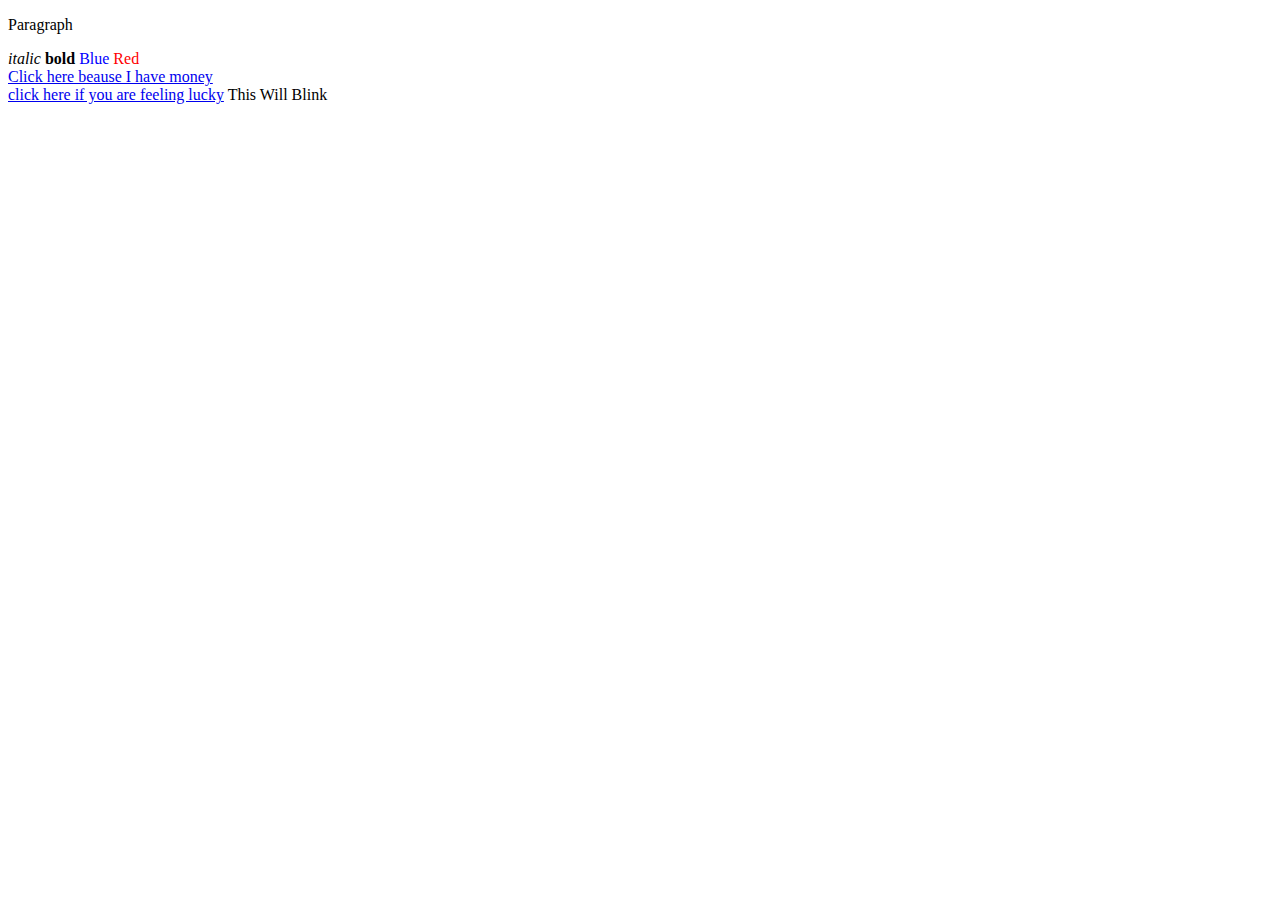
==== Errol.html @ 3a62aa4d "Update Errol.html" ====
<!DOCTYPE html>
<html>  
  <head> 
    
    <script>
    function blinker() {
    $('.blink_me').fadeOut(500);
    $('.blink_me').fadeIn(500);
    }
    setInterval(blinker, 1000);
    </script>
    
  </head>
  <body>
    <p>Paragraph</p>
    <i>italic</i>
<b>bold</b>
    <font color="blue">Blue</font>
    <font color="red">Red</font><br>
    <a href="https://www.bankofamerica.com/">Click here beause I have money</a><br>
    <a href="https://www.google.com"> click here if you are feeling lucky</a>
    
    <span class="blink_me">This Will Blink</span>

  </body>
</html>
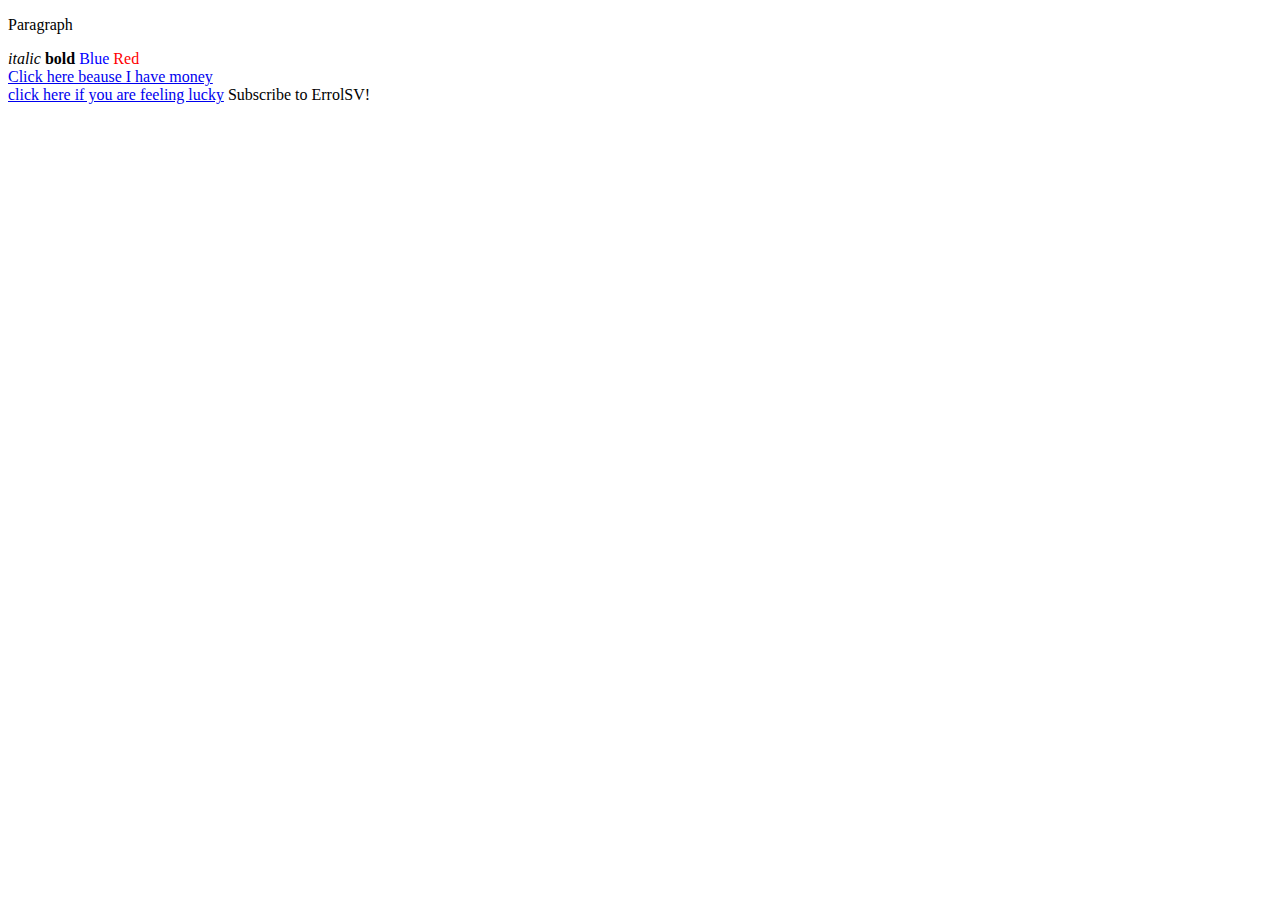
==== commit 6d658297: "Update Errol.html" ====
--- a/Errol.html
+++ b/Errol.html
@@ -1,7 +1,7 @@
 <!DOCTYPE html>
 <html>  
   <head> 
-    
+    <script src="https://ajax.googleapis.com/ajax/libs/jquery/3.1.1/jquery.min.js"></script>
     <script>
     function blinker() {
     $('.blink_me').fadeOut(500);
@@ -20,7 +20,7 @@
     <a href="https://www.bankofamerica.com/">Click here beause I have money</a><br>
     <a href="https://www.google.com"> click here if you are feeling lucky</a>
     
-    <span class="blink_me">This Will Blink</span>
+    <span class="blink_me">Subscribe to ErrolSV!</span>
 
   </body>
 </html>
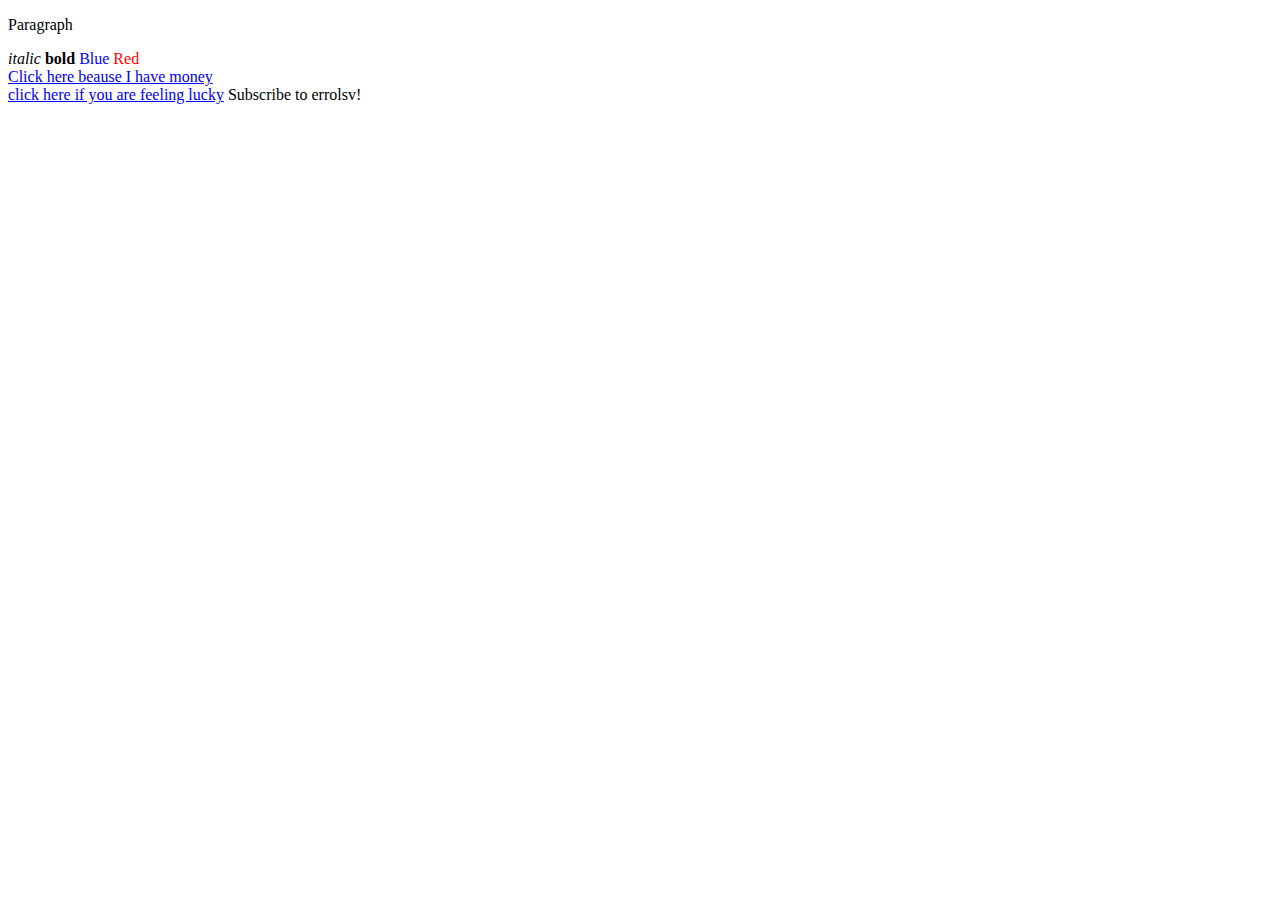
==== commit c7dcf8ae: "Update Errol.html" ====
--- a/Errol.html
+++ b/Errol.html
@@ -20,7 +20,7 @@
     <a href="https://www.bankofamerica.com/">Click here beause I have money</a><br>
     <a href="https://www.google.com"> click here if you are feeling lucky</a>
     
-    <span class="blink_me">Subscribe to ErrolSV!</span>
+    <span class="blink_me">Subscribe to errolsv!</span>
 
   </body>
 </html>
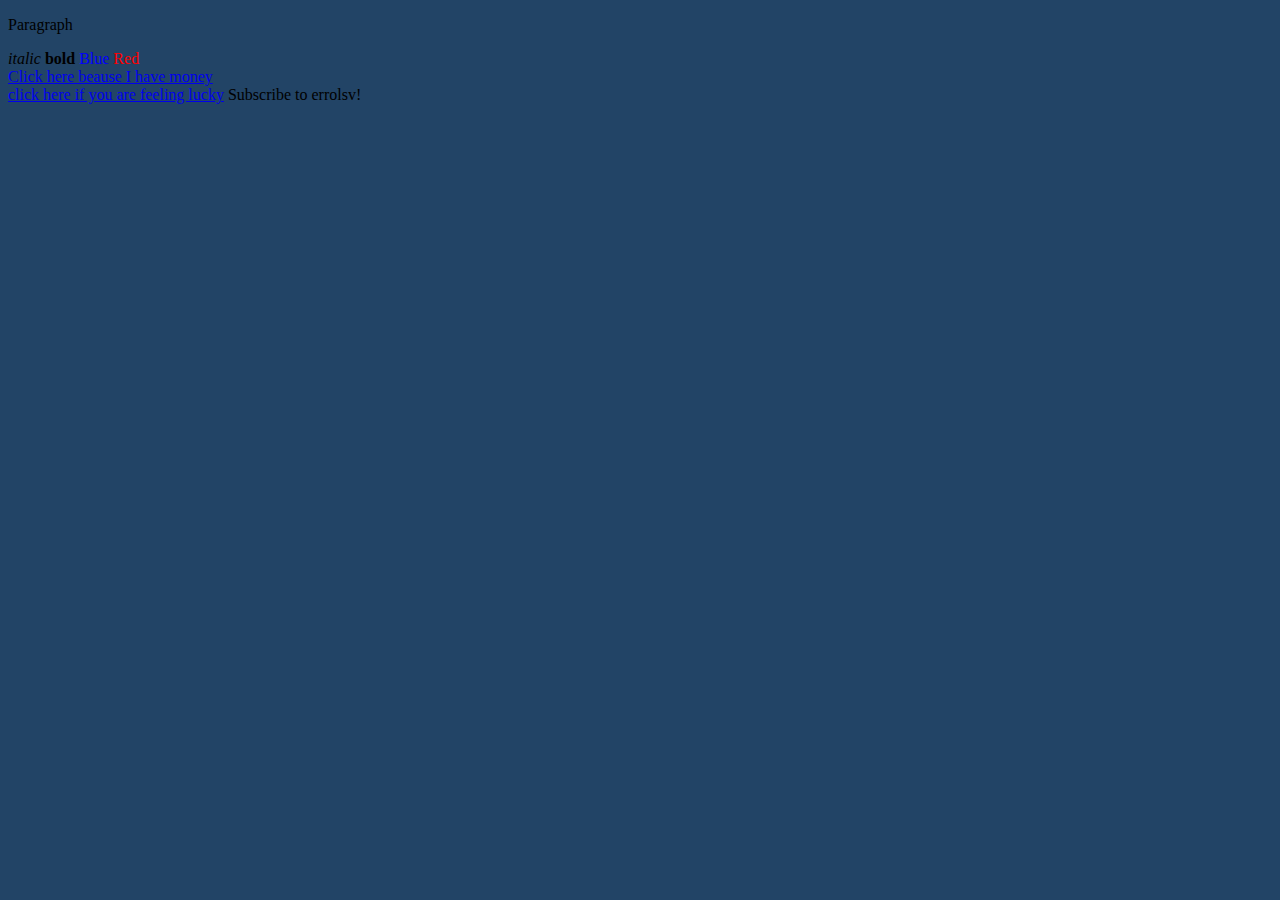
==== commit bf04a5f6: "Update Errol.html" ====
--- a/Errol.html
+++ b/Errol.html
@@ -11,7 +11,7 @@
     </script>
     
   </head>
-  <body>
+  <body bgcolor="#224466">
     <p>Paragraph</p>
     <i>italic</i>
 <b>bold</b>
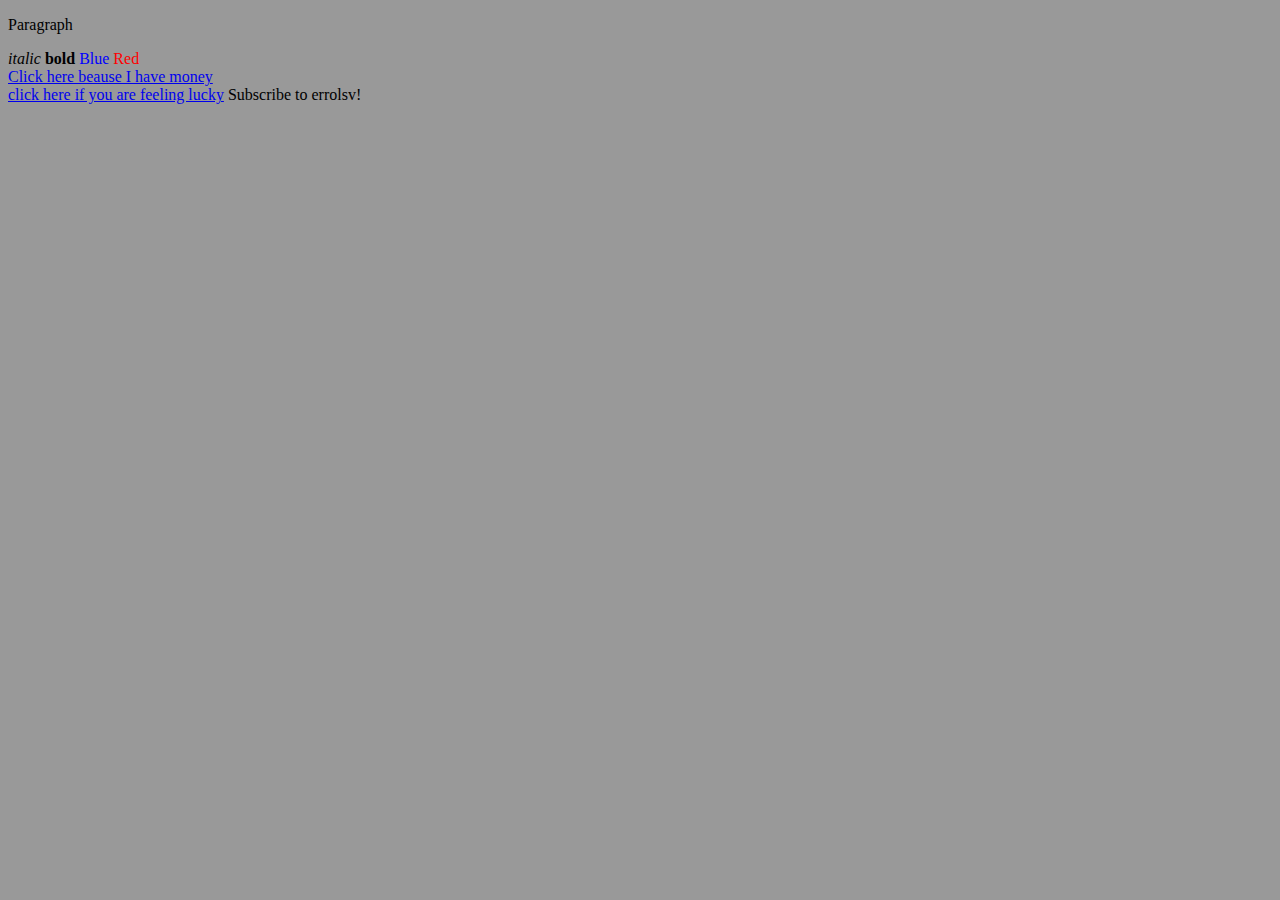
==== commit 05d1c13c: "Update Errol.html" ====
--- a/Errol.html
+++ b/Errol.html
@@ -11,7 +11,7 @@
     </script>
     
   </head>
-  <body bgcolor="#224466">
+  <body bgcolor="#999999">
     <p>Paragraph</p>
     <i>italic</i>
 <b>bold</b>
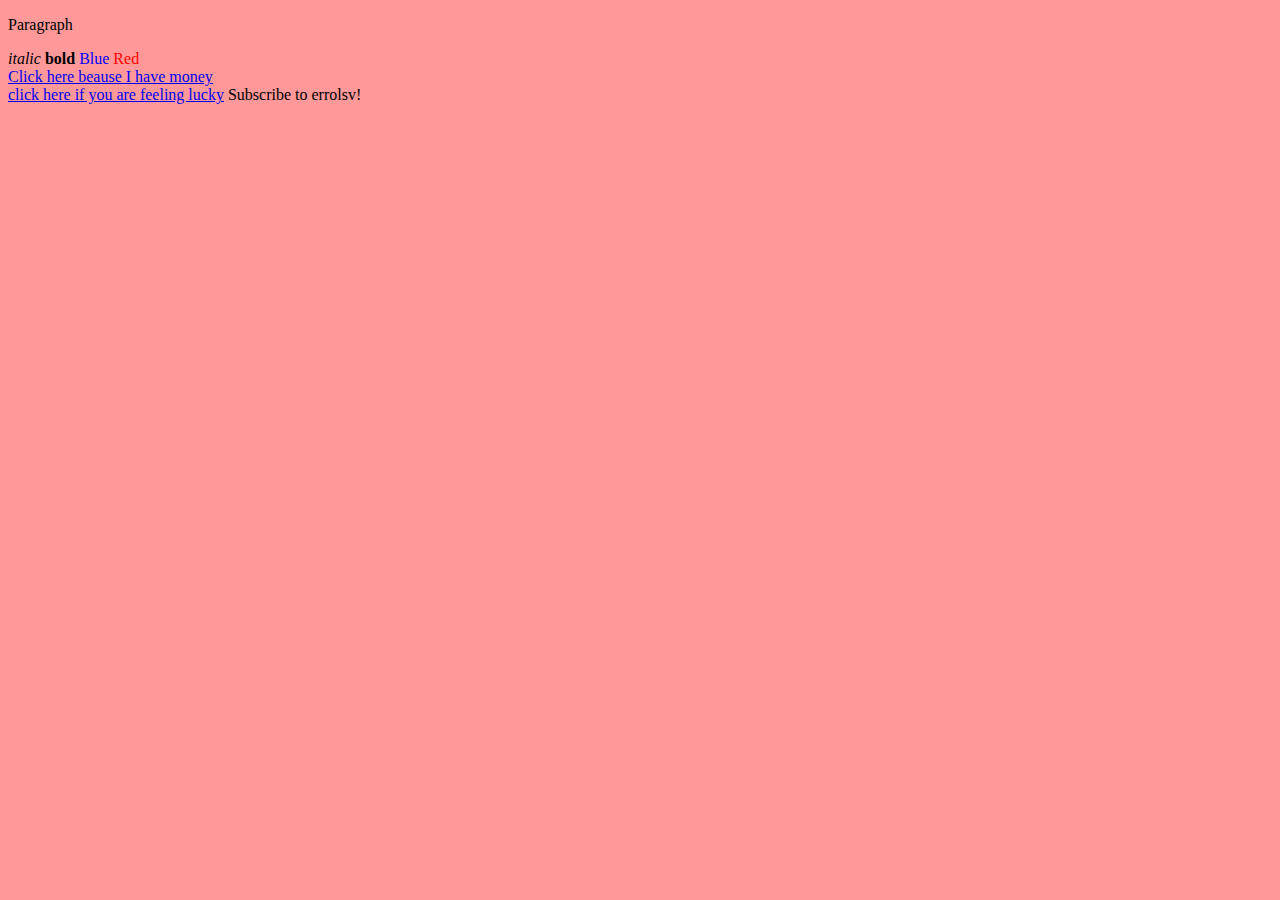
==== commit e64c75d2: "Update Errol.html" ====
--- a/Errol.html
+++ b/Errol.html
@@ -11,7 +11,7 @@
     </script>
     
   </head>
-  <body bgcolor="#999999">
+  <body bgcolor="#FF9999">
     <p>Paragraph</p>
     <i>italic</i>
 <b>bold</b>
